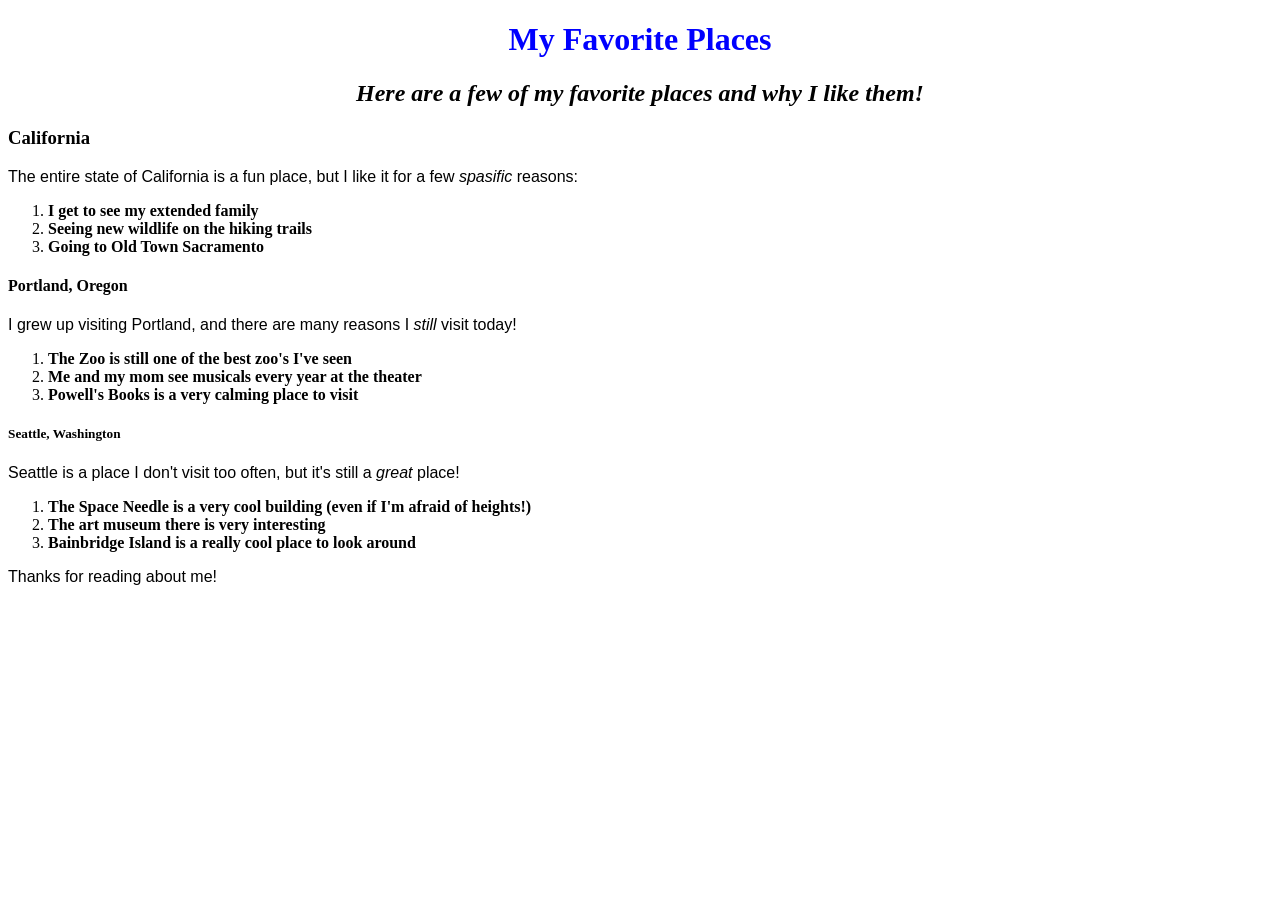
==== favorite-places.html @ 23711ac1 "fixed file name typo" ====
<!DOCTYPE html>
<html lang="en-us">
<head>
  <link href="css/styles.css" rel="stylesheet" type="text/css">
  <title>Lucian's Favorite Places</title>
</head>
<body>
  <h1>My Favorite Places</h1>
  <h2>Here are a few of my favorite places and why I like them!</h2>

  <h3>California</h3>
  <p>The entire state of California is a fun place, but I like it for a few <em>spasific</em> reasons:</p>
  <ol>
    <li>
      <strong>I get to see my extended family</strong>
    </li>
    <li>
      <strong>Seeing new wildlife on the hiking trails</strong>
    </li>
    <li>
      <strong>Going to Old Town Sacramento</strong>
    </li>
  </ol>

  <h4>Portland, Oregon</h4>
  <p>I grew up visiting Portland, and there are many reasons I <em>still</em> visit today!</p>
  <ol>
    <li>
      <strong>The Zoo is still one of the best zoo's I've seen</strong>
    </li>
    <li>
      <strong>Me and my mom see musicals every year at the theater</strong>
    </li>
    <li>
      <strong>Powell's Books is a very calming place to visit</strong>
    </li>
  </ol>

  <h5>Seattle, Washington</h5>
  <p>Seattle is a place I don't visit too often, but it's still a <em>great</em> place!</p>
  <ol>
    <li>
      <strong>The Space Needle is a very cool building (even if I'm afraid of heights!)</strong>
    </li>
    <li>
      <strong>The art museum there is very interesting</strong>
    </li>
    <li>
      <strong>Bainbridge Island is a really cool place to look around</strong>
    </li>
  </ol>

  <p>Thanks for reading about me!</p>
</body>
</html>
---- css/styles.css ----
h1 {
  color: #0000ff;
  text-align: center;
}

h2 {
  font-style: italic;
  text-align: center;
}

p {
  font-family: sans-serif;
}

ul {
  font-size: 20px;
  line-height: 30px;
}
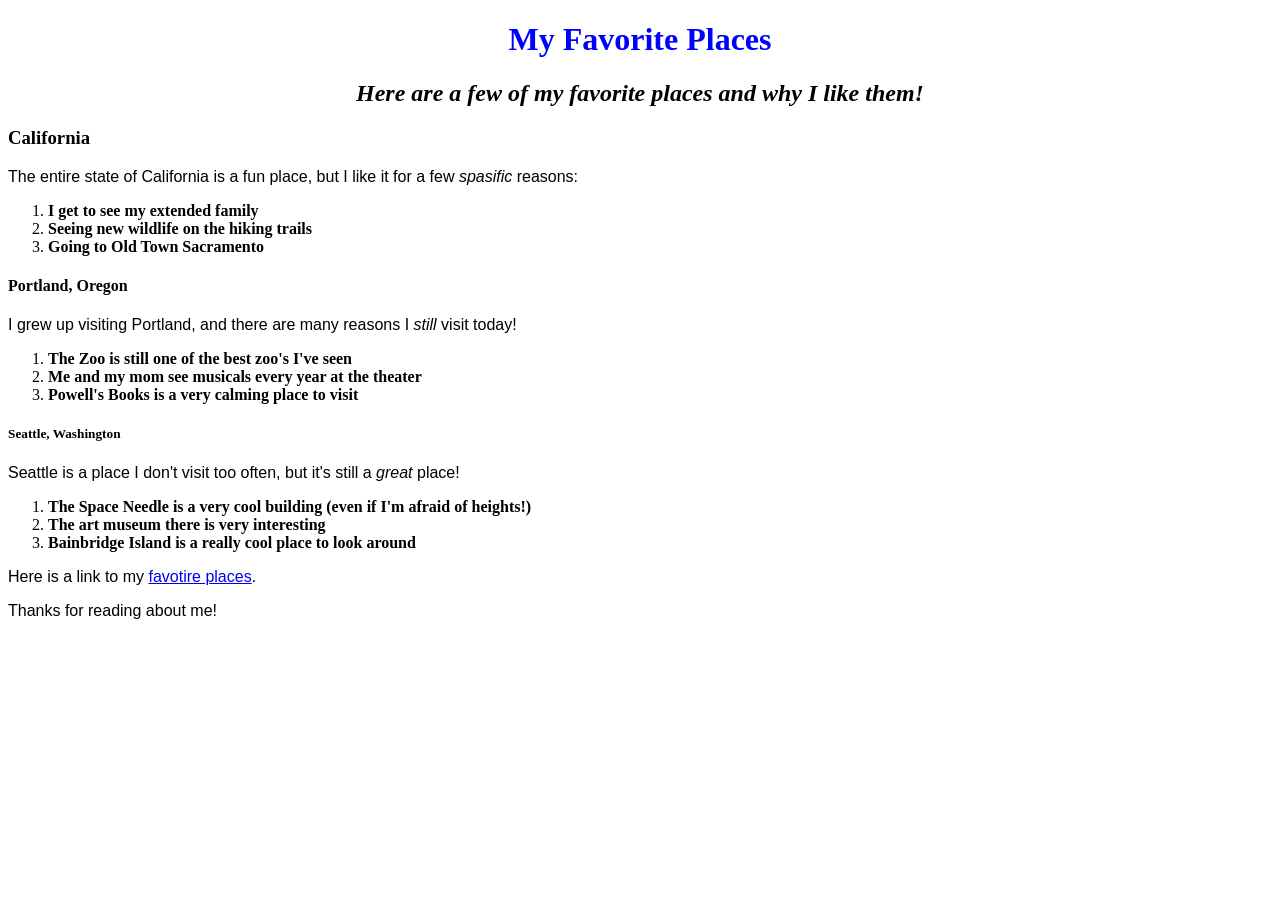
==== commit 9c1a19b9: "Added link to favorite-places.html" ====
--- a/favorite-places.html
+++ b/favorite-places.html
@@ -49,7 +49,7 @@
       <strong>Bainbridge Island is a really cool place to look around</strong>
     </li>
   </ol>
-
+  <p>Here is a link to my <a href="favorite-places.html">favotire places</a>.</p>
   <p>Thanks for reading about me!</p>
 </body>
 </html>
